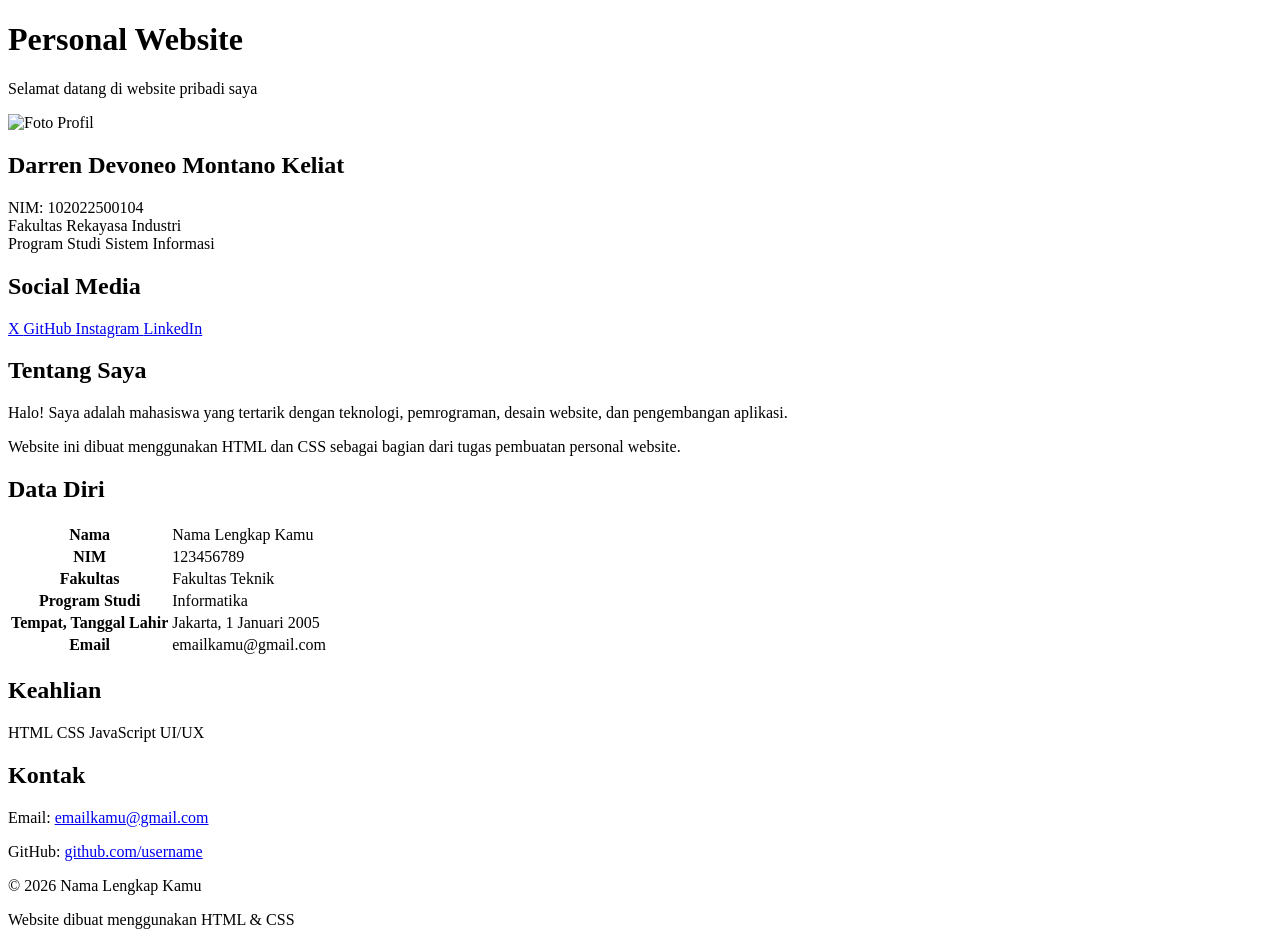
==== index.html @ 2998aa95 "Rename Tugas PAW week 2/index.html to index.html" ====
<!DOCTYPE html>
<html lang="id">
<head>
    <meta charset="UTF-8">

    <!-- Agar website responsive di HP -->
    <meta name="viewport" content="width=device-width, initial-scale=1.0">

    <!-- Judul website -->
    <title>Personal Website - Darren Devoneo Montano Keliat</title>

    <!-- Favicon -->
    <link rel="icon" type="image/png" href="images/favicon.png">

    <!-- Menghubungkan HTML dengan CSS -->
    <link rel="stylesheet" href="style.css">
</head>

<body>

    <!-- HEADER -->
    <header>
        <h1>Personal Website</h1>
        <p>Selamat datang di website pribadi saya</p>
    </header>


    <!-- PROFILE -->
    <main>

        <section class="profile">

            <!-- Foto -->
            <img
                src="images/profile.jpg"
                alt="Foto Profil"
                class="profile-img"
            >

            <!-- Nama -->
            <h2>Darren Devoneo Montano Keliat</h2>

            <!-- Data mahasiswa -->
            <p class="identity">
                NIM: 102022500104
                <br>
                Fakultas Rekayasa Industri
                <br>
                Program Studi Sistem Informasi
            </p>

        </section>


        <!-- SOSIAL MEDIA -->
        <section class="social">

            <h2>Social Media</h2>

            <div class="social-links">

                <a href="https://twitter.com/" target="_blank">
                    X
                </a>

                <a href="https://github.com/" target="_blank">
                    GitHub
                </a>

                <a href="https://instagram.com/" target="_blank">
                    Instagram
                </a>

                <a href="https://linkedin.com/" target="_blank">
                    LinkedIn
                </a>

            </div>

        </section>


        <!-- TENTANG SAYA -->
        <section class="about">

            <h2>Tentang Saya</h2>

            <p>
                Halo! Saya adalah mahasiswa yang tertarik
                dengan teknologi, pemrograman, desain website,
                dan pengembangan aplikasi.
            </p>

            <p>
                Website ini dibuat menggunakan HTML dan CSS
                sebagai bagian dari tugas pembuatan personal website.
            </p>

        </section>


        <!-- DATA DIRI -->
        <section class="biodata">

            <h2>Data Diri</h2>

            <table>

                <tr>
                    <th>Nama</th>
                    <td>Nama Lengkap Kamu</td>
                </tr>

                <tr>
                    <th>NIM</th>
                    <td>123456789</td>
                </tr>

                <tr>
                    <th>Fakultas</th>
                    <td>Fakultas Teknik</td>
                </tr>

                <tr>
                    <th>Program Studi</th>
                    <td>Informatika</td>
                </tr>

                <tr>
                    <th>Tempat, Tanggal Lahir</th>
                    <td>Jakarta, 1 Januari 2005</td>
                </tr>

                <tr>
                    <th>Email</th>
                    <td>emailkamu@gmail.com</td>
                </tr>

            </table>

        </section>


        <!-- KEAHLIAN -->
        <section class="skills">

            <h2>Keahlian</h2>

            <div class="skill-list">

                <span>HTML</span>
                <span>CSS</span>
                <span>JavaScript</span>
                <span>UI/UX</span>

            </div>

        </section>


        <!-- KONTAK -->
        <section class="contact">

            <h2>Kontak</h2>

            <p>
                Email:
                <a href="mailto:emailkamu@gmail.com">
                    emailkamu@gmail.com
                </a>
            </p>

            <p>
                GitHub:
                <a
                    href="https://github.com/username"
                    target="_blank"
                >
                    github.com/username
                </a>
            </p>

        </section>

    </main>


    <!-- FOOTER -->
    <footer>

        <p>
            &copy; 2026 Nama Lengkap Kamu
        </p>

        <p>
            Website dibuat menggunakan HTML & CSS
        </p>

    </footer>

</body>
</html>
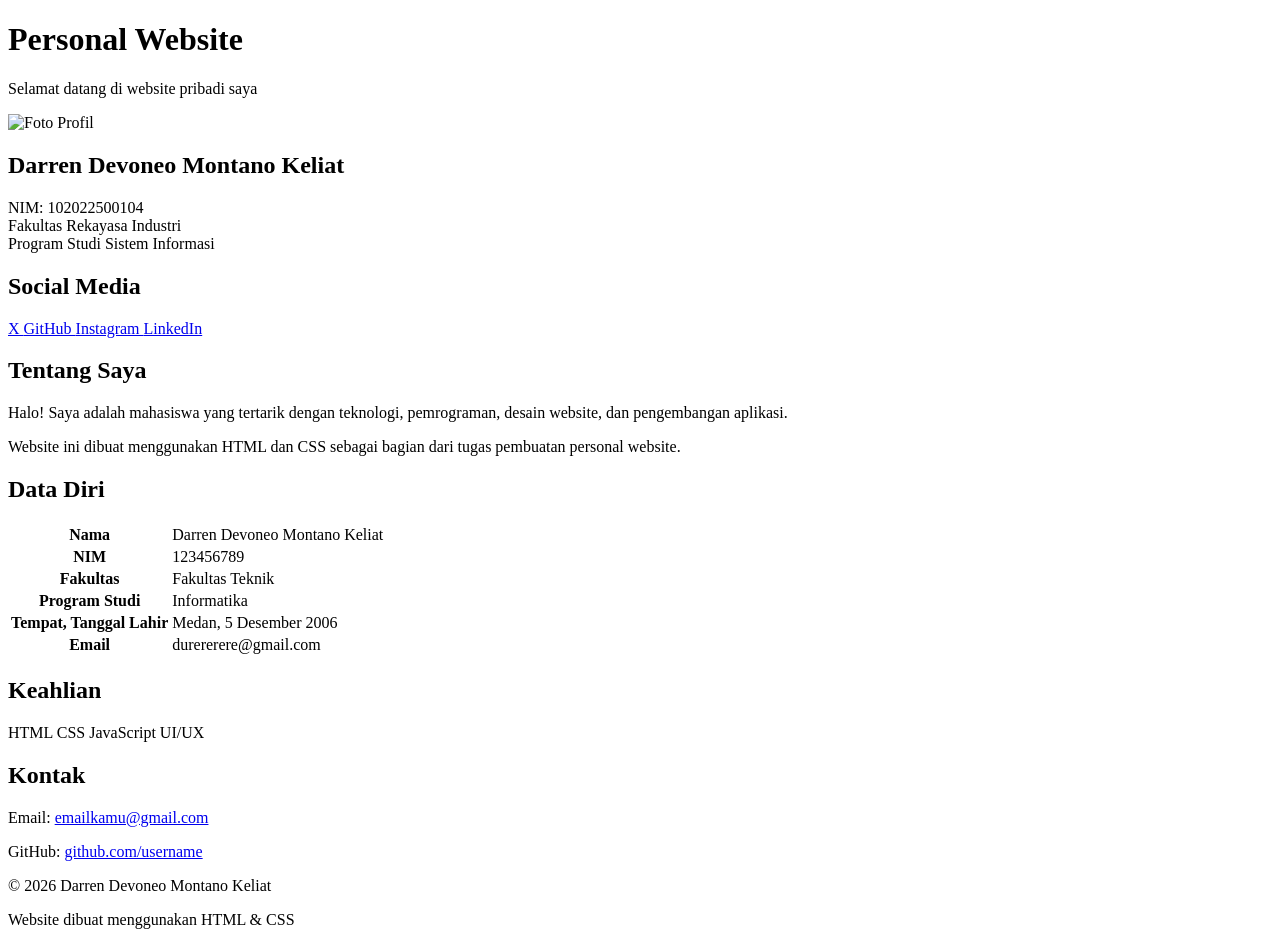
==== commit 84fe2766: "Update index.html" ====
--- a/index.html
+++ b/index.html
@@ -108,7 +108,7 @@
 
                 <tr>
                     <th>Nama</th>
-                    <td>Nama Lengkap Kamu</td>
+                    <td>Darren Devoneo Montano Keliat</td>
                 </tr>
 
                 <tr>
@@ -128,12 +128,12 @@
 
                 <tr>
                     <th>Tempat, Tanggal Lahir</th>
-                    <td>Jakarta, 1 Januari 2005</td>
+                    <td>Medan, 5 Desember 2006</td>
                 </tr>
 
                 <tr>
                     <th>Email</th>
-                    <td>emailkamu@gmail.com</td>
+                    <td>durererere@gmail.com</td>
                 </tr>
 
             </table>
@@ -165,7 +165,7 @@
 
             <p>
                 Email:
-                <a href="mailto:emailkamu@gmail.com">
+                <a href="mailto:durererere@gmail.com">
                     emailkamu@gmail.com
                 </a>
             </p>
@@ -173,7 +173,7 @@
             <p>
                 GitHub:
                 <a
-                    href="https://github.com/username"
+                    href="https://github.com/rerento"
                     target="_blank"
                 >
                     github.com/username
@@ -189,7 +189,7 @@
     <footer>
 
         <p>
-            &copy; 2026 Nama Lengkap Kamu
+            &copy; 2026 Darren Devoneo Montano Keliat
         </p>
 
         <p>
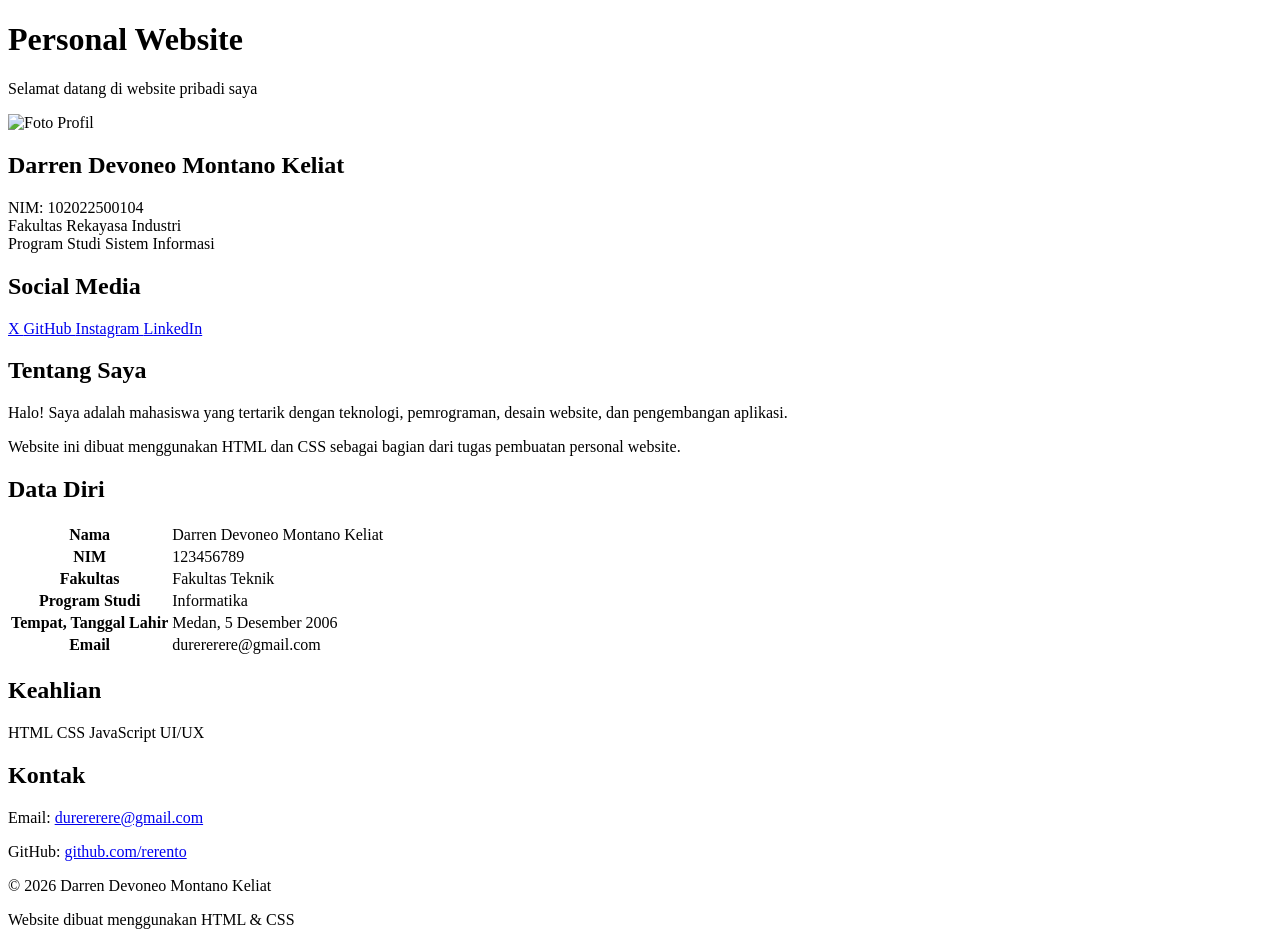
==== commit 9c2788d9: "Update index.html" ====
--- a/index.html
+++ b/index.html
@@ -166,7 +166,7 @@
             <p>
                 Email:
                 <a href="mailto:durererere@gmail.com">
-                    emailkamu@gmail.com
+                   durererere@gmail.com
                 </a>
             </p>
 
@@ -176,7 +176,7 @@
                     href="https://github.com/rerento"
                     target="_blank"
                 >
-                    github.com/username
+                    github.com/rerento
                 </a>
             </p>
 
